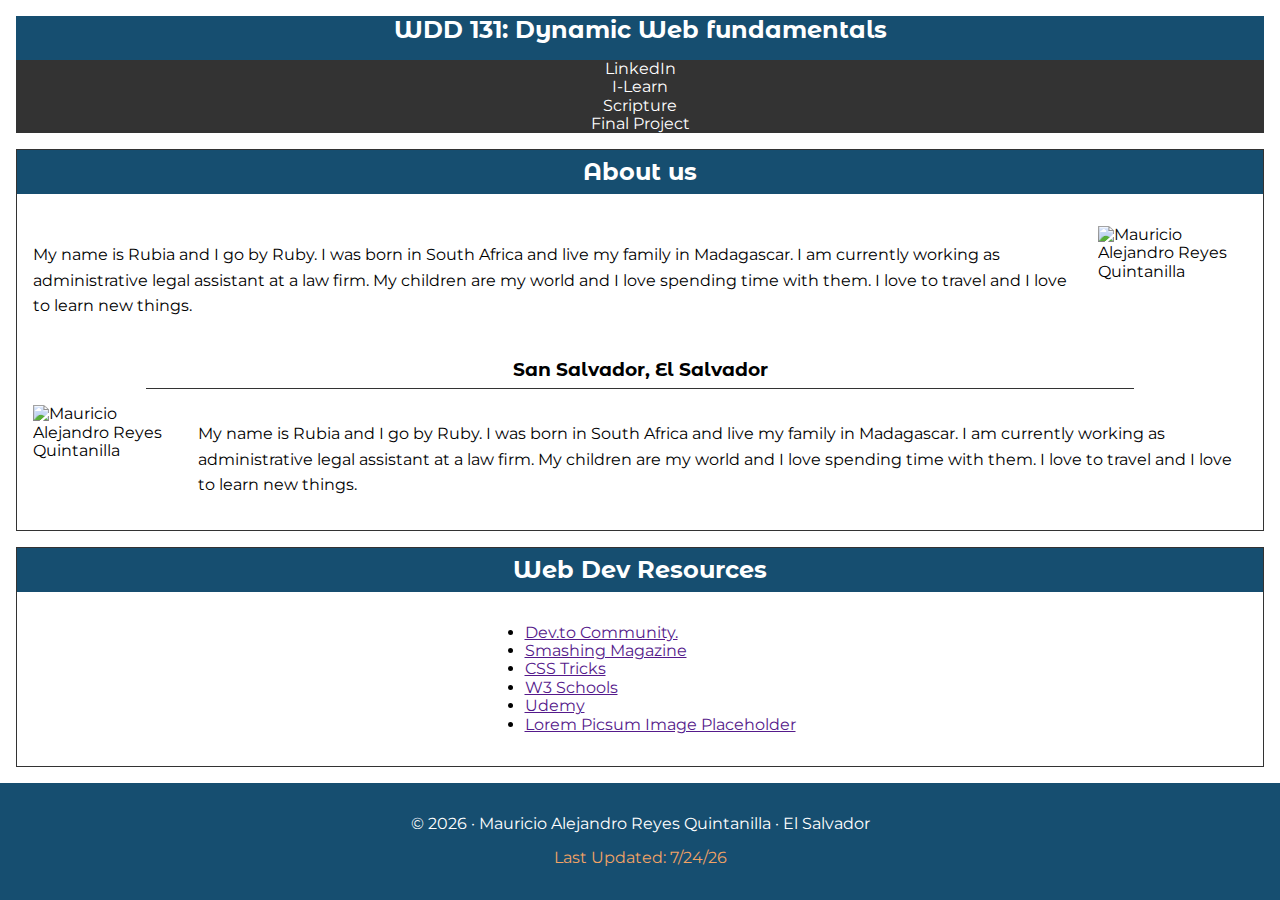
==== index.html @ 5eda5ca9 "feat: added all of the requirements" ====
<!doctype html>
<html lang="en">
  <head>
    <meta charset="UTF-8" />
    <meta name="viewport" content="width=device-width, initial-scale=1" />
    <meta name="description" content="WDD 131 - Dynamic Web Fundamentals" />
    <meta name="author" content="Mauricio Alejandro Reyes Quintanilla" />
    <meta name="keywords" content="HTML, CSS, JavaScript" />
    <title>WDD 131: Dynamic web fundamentals</title>
    <!--Google Fonts-->
    <link rel="preconnect" href="https://fonts.googleapis.com" />
    <link rel="preconnect" href="https://fonts.gstatic.com" crossorigin />
    <link
      href="https://fonts.googleapis.com/css2?family=Montserrat&display=swap"
      rel="stylesheet"
    />
    <link
      href="https://fonts.googleapis.com/css2?family=Montserrat+Alternates:wght@100;400&display=swap"
      rel="stylesheet"
    />
    <!--normalize-->
    <link href="./styles/normalize.css" rel="stylesheet" />
    <!--base styles-->
    <link href="./styles/base.css" rel="stylesheet" />
    <script defer src="./scripts/getdates.js"></script>
  </head>
  <body>
    <header class="header">
      <h1 class="header__title">WDD 131: Dynamic Web fundamentals</h1>
      <nav class="header__nav">
        <a
          class="header__nav-item"
          href="https://www.linkedin.com/in/maureyesdev/"
          >LinkedIn</a
        >
        <a class="header__nav-item" href="https://byui.instructure.com/"
          >I-Learn</a
        >
        <a
          class="header__nav-item"
          href="https://www.churchofjesuschrist.org/study/scriptures/bofm/1-ne/1?lang=eng&id=p1#p1"
          >Scripture</a
        >
        <a class="header__nav-item" href="">Final Project</a>
      </nav>
    </header>

    <main class="grid-container">
      <section class="card">
        <h2 class="card__title">About us</h2>
        <div class="card__section">
          <div class="card__content">
            <p class="card__text">
              My name is Rubia and I go by Ruby. I was born in South Africa and
              live my family in Madagascar. I am currently working as
              administrative legal assistant at a law firm. My children are my
              world and I love spending time with them. I love to travel and I
              love to learn new things.
            </p>
            <div class="card__image">
              <img
                src="https://t3.ftcdn.net/jpg/02/43/12/34/360_F_243123463_zTooub557xEWABDLk0jJklDyLSGl2jrr.jpg"
                alt="Mauricio Alejandro Reyes Quintanilla"
              />
            </div>
          </div>
        </div>

        <div class="card__section">
          <h3 class="card__subtitle">San Salvador, El Salvador</h3>
          <div class="card__content card__content-reverse">
            <p class="card__text">
              My name is Rubia and I go by Ruby. I was born in South Africa and
              live my family in Madagascar. I am currently working as
              administrative legal assistant at a law firm. My children are my
              world and I love spending time with them. I love to travel and I
              love to learn new things.
            </p>
            <div class="card__image">
              <img
                src="https://t3.ftcdn.net/jpg/02/43/12/34/360_F_243123463_zTooub557xEWABDLk0jJklDyLSGl2jrr.jpg"
                alt="Mauricio Alejandro Reyes Quintanilla"
              />
            </div>
          </div>
        </div>
      </section>

      <section class="card">
        <h2 class="card__title">Web Dev Resources</h2>
        <div class="card__section">
          <ul class="card__list">
            <li class="card__list-item">
              <a href="" target="_blank">Dev.to Community.</a>
            </li>
            <li class="card__list-item">
              <a href="" target="_blank">Smashing Magazine</a>
            </li>
            <li class="card__list-item">
              <a href="" target="_blank">CSS Tricks</a>
            </li>
            <li class="card__list-item">
              <a href="" target="_blank">W3 Schools</a>
            </li>
            <li class="card__list-item">
              <a href="" target="_blank">Udemy</a>
            </li>
            <li class="card__list-item">
              <a href="" target="_blank">Lorem Picsum Image Placeholder</a>
            </li>
        </div>
      </section>
    </main>

    <footer class="footer">
      <p>
        &copy; <span id="currentyear">0</span> <span>&#183;</span> Mauricio Alejandro Reyes
        Quintanilla <span><span>&#183;</span> El Salvador</span>
      </p>
      <p id="lastModified">0</p>
    </footer>
  </body>
</html>
---- styles/base.css ----
:root {
  --font-text: "montserrat", sans-serif;
  --font-title: "montserrat alternates", sans-serif;
  --color-primary: #164e70;
  --color-secondary: #333333;
  --color-accent: #f2a365;
  --color-white: #ffffff;
}

body {
  font-family: var(--font-text);
}

/*Header*/
.header {
  margin: 1rem;
  background-color: var(--color-primary);
}

.header__title {
  font-size: 1.5rem;
  font-family: var(--font-title);
  text-align: center;
  color: var(--color-white);
}

.header__nav {
  background-color: var(--color-secondary);
  display: flex;
  justify-content: space-evenly;
  flex-direction: column;
}

.header__nav-item {
  color: var(--color-white);
  flex-grow: 1;
  display: flex;
  justify-content: center;
  text-decoration: none;
}

/*Main*/
.grid-container {
  margin: 1rem;
  display: grid;
  /*grid-template-columns: repeat(auto-fill, minmax(300px, 1fr));*/
  gap: 1rem;
}

.card {
  border: 1px solid var(--color-secondary);
}

.card__title {
  font-family: var(--font-title);
  font-size: 1.5rem;
  color: var(--color-white);
  display: flex;
  justify-content: center;
  align-items: center;
  background-color: var(--color-primary);
  margin: 0;
  padding: 0.5rem;
}

.card__section {
  display: flex;
  flex-direction: column;
  align-items: center;
  margin: 1rem;
}

.card__subtitle {
  font-family: var(--font-title);
  margin: 0;
  padding: 0.5rem;
  width: 80%;
  display: flex;
  justify-content: center;
  border-bottom: 1px solid var(--color-secondary);
}

.card__content {
  display: flex;
  margin-top: 1rem;
  gap: 1rem;
}

.card__content-reverse {
  flex-direction: row-reverse;
}

.card__text {
  /*font-family: var(--font-text);*/
  /*text-align: justify;*/
  /*margin: 0;*/
  /*padding: 0.5rem;*/
  /*width: 80%;*/
  line-height: 1.6;
}

.card__image {
  aspect-ratio: 3/2;
}

.card__image img {
  object-fit: cover;
  width: 100%;
  height: 100%;
}

.footer {
  background-color: var(--color-primary);
  color: var(--color-white);
  text-align: center;
  padding: 1rem;
}

.footer__text-accent {
  color: var(--color-accent);
}

@media screen and (min-width: 768px) {
  .header {
    .title {
      font-size: 2rem;
    }

    .nav {
      flex-direction: row;
    }
  }
}

/*@media screen and (min-width: 1920px) {*/
/*  .header {*/
/*    .title {*/
/*      font-size: 3rem;*/
/*    }*/
/*  }*/
/*}*/
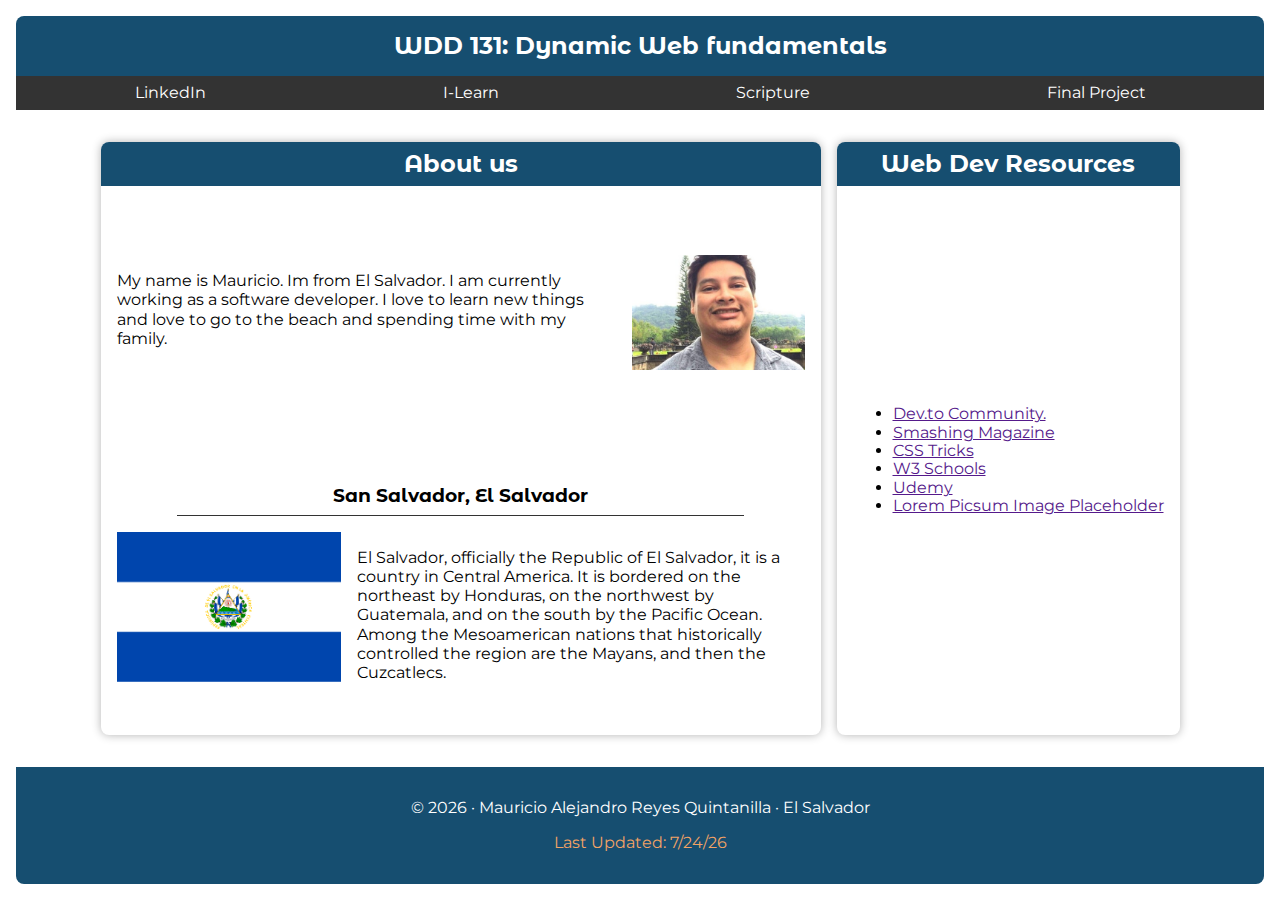
==== commit 0f4c40aa: "feat: added static images and amend texts" ====
--- a/index.html
+++ b/index.html
@@ -51,15 +51,11 @@
         <div class="card__section">
           <div class="card__content">
             <p class="card__text">
-              My name is Rubia and I go by Ruby. I was born in South Africa and
-              live my family in Madagascar. I am currently working as
-              administrative legal assistant at a law firm. My children are my
-              world and I love spending time with them. I love to travel and I
-              love to learn new things.
+              My name is Mauricio. Im from El Salvador. I am currently working as a software developer. I love to learn new things and love to go to the beach and spending time with my family.
             </p>
             <div class="card__image">
               <img
-                src="https://t3.ftcdn.net/jpg/02/43/12/34/360_F_243123463_zTooub557xEWABDLk0jJklDyLSGl2jrr.jpg"
+                src="./images/mau-picture.png"
                 alt="Mauricio Alejandro Reyes Quintanilla"
               />
             </div>
@@ -70,15 +66,11 @@
           <h3 class="card__subtitle">San Salvador, El Salvador</h3>
           <div class="card__content card__content-reverse">
             <p class="card__text">
-              My name is Rubia and I go by Ruby. I was born in South Africa and
-              live my family in Madagascar. I am currently working as
-              administrative legal assistant at a law firm. My children are my
-              world and I love spending time with them. I love to travel and I
-              love to learn new things.
+              El Salvador, officially the Republic of El Salvador, it is a country in Central America. It is bordered on the northeast by Honduras, on the northwest by Guatemala, and on the south by the Pacific Ocean. Among the Mesoamerican nations that historically controlled the region are the Mayans, and then the Cuzcatlecs.
             </p>
             <div class="card__image">
               <img
-                src="https://t3.ftcdn.net/jpg/02/43/12/34/360_F_243123463_zTooub557xEWABDLk0jJklDyLSGl2jrr.jpg"
+                src="./images/el-salvador-flag.png"
                 alt="Mauricio Alejandro Reyes Quintanilla"
               />
             </div>
--- a/styles/base.css
+++ b/styles/base.css
@@ -8,6 +8,8 @@
 }
 
 body {
+  display: flex;
+  flex-direction: column;
   font-family: var(--font-text);
 }
 
@@ -15,6 +17,7 @@
 .header {
   margin: 1rem;
   background-color: var(--color-primary);
+  border-radius: 0.5rem;
 }
 
 .header__title {
@@ -22,6 +25,8 @@
   font-family: var(--font-title);
   text-align: center;
   color: var(--color-white);
+  margin: 0;
+  padding: 1rem;
 }
 
 .header__nav {
@@ -37,18 +42,25 @@
   display: flex;
   justify-content: center;
   text-decoration: none;
+  padding: 0.5rem;
+}
+
+.header__nav-item:hover {
+  background-color: var(--color-primary);
 }
 
 /*Main*/
 .grid-container {
   margin: 1rem;
   display: grid;
-  /*grid-template-columns: repeat(auto-fill, minmax(300px, 1fr));*/
   gap: 1rem;
+  flex-grow: 1;
 }
 
 .card {
-  border: 1px solid var(--color-secondary);
+  border-radius: 0.5rem;
+  overflow: hidden;
+  box-shadow: 0 0 10px rgba(0, 0, 0, 0.3);
 }
 
 .card__title {
@@ -82,21 +94,17 @@
 
 .card__content {
   display: flex;
+  flex-direction: column;
   margin-top: 1rem;
   gap: 1rem;
 }
 
 .card__content-reverse {
-  flex-direction: row-reverse;
+  flex-direction: column-reverse;
 }
 
 .card__text {
-  /*font-family: var(--font-text);*/
-  /*text-align: justify;*/
-  /*margin: 0;*/
-  /*padding: 0.5rem;*/
-  /*width: 80%;*/
-  line-height: 1.6;
+  line-height: 1.2;
 }
 
 .card__image {
@@ -114,6 +122,8 @@
   color: var(--color-white);
   text-align: center;
   padding: 1rem;
+  margin: 1rem;
+  border-radius: 0 0 0.5rem 0.5rem;
 }
 
 .footer__text-accent {
@@ -121,21 +131,39 @@
 }
 
 @media screen and (min-width: 768px) {
-  .header {
-    .title {
-      font-size: 2rem;
-    }
+  .header__nav {
+    flex-direction: row;
+  }
 
-    .nav {
-      flex-direction: row;
-    }
+  .card__content {
+    flex-direction: row;
+  }
+
+  .card__content-reverse {
+    flex-direction: row-reverse;
   }
 }
 
-/*@media screen and (min-width: 1920px) {*/
-/*  .header {*/
-/*    .title {*/
-/*      font-size: 3rem;*/
-/*    }*/
-/*  }*/
-/*}*/
+@media screen and (min-width: 1024px) {
+  body {
+    height: 100dvh;
+  }
+
+  .card {
+    display: flex;
+    flex-direction: column;
+  }
+
+  .card__section {
+    flex-grow: 1;
+    align-items: center;
+    justify-content: center;
+  }
+
+  .grid-container {
+    max-width: 1200px;
+    grid-template-columns: 60% auto;
+    margin-inline: auto;
+    justify-content: center;
+  }
+}
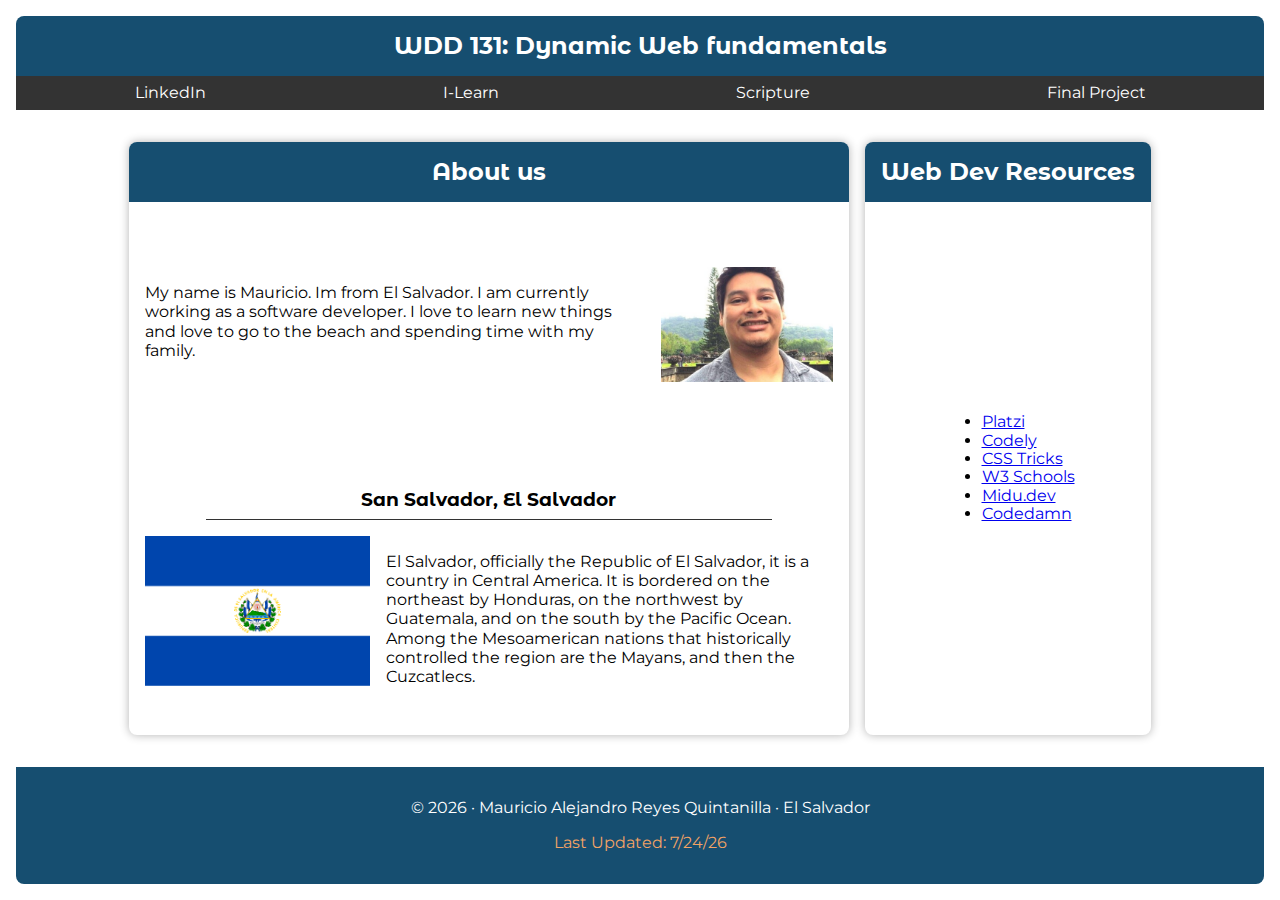
==== commit 2ed8d306: "feat: added the resources links" ====
--- a/index.html
+++ b/index.html
@@ -83,22 +83,22 @@
         <div class="card__section">
           <ul class="card__list">
             <li class="card__list-item">
-              <a href="" target="_blank">Dev.to Community.</a>
+              <a href="https://platzi.com/" target="_blank">Platzi</a>
             </li>
             <li class="card__list-item">
-              <a href="" target="_blank">Smashing Magazine</a>
+              <a href="https://codely.com/" target="_blank">Codely</a>
             </li>
             <li class="card__list-item">
-              <a href="" target="_blank">CSS Tricks</a>
+              <a href="https://css-tricks.com/" target="_blank">CSS Tricks</a>
             </li>
             <li class="card__list-item">
-              <a href="" target="_blank">W3 Schools</a>
+              <a href="https://www.w3schools.com/" target="_blank">W3 Schools</a>
             </li>
             <li class="card__list-item">
-              <a href="" target="_blank">Udemy</a>
+              <a href="https://midu.dev/" target="_blank">Midu.dev</a>
             </li>
             <li class="card__list-item">
-              <a href="" target="_blank">Lorem Picsum Image Placeholder</a>
+              <a href="https://codedamn.com/" target="_blank">Codedamn</a>
             </li>
         </div>
       </section>
--- a/styles/base.css
+++ b/styles/base.css
@@ -154,6 +154,10 @@
     flex-direction: column;
   }
 
+  .card__title {
+    padding: 1rem;
+  }
+
   .card__section {
     flex-grow: 1;
     align-items: center;
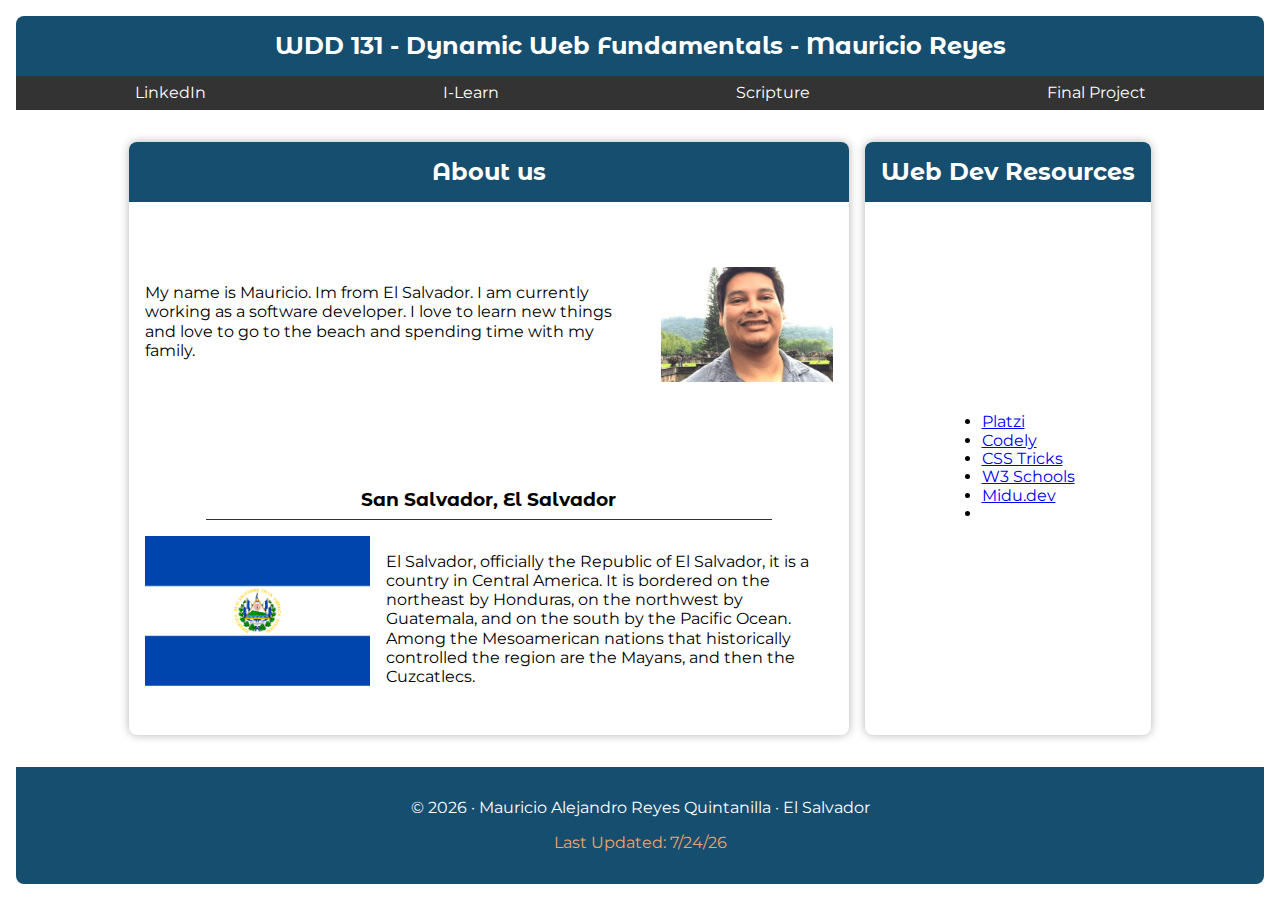
==== commit 83f129ff: "feat: fix validation tool errors" ====
--- a/index.html
+++ b/index.html
@@ -1,12 +1,12 @@
 <!doctype html>
 <html lang="en">
   <head>
-    <meta charset="UTF-8" />
+    <meta charset="UTF-8">
     <meta name="viewport" content="width=device-width, initial-scale=1" />
-    <meta name="description" content="WDD 131 - Dynamic Web Fundamentals" />
+    <meta name="description" content="WDD 131 - Dynamic Web Fundamentals home page for wdd 131 class" />
     <meta name="author" content="Mauricio Alejandro Reyes Quintanilla" />
     <meta name="keywords" content="HTML, CSS, JavaScript" />
-    <title>WDD 131: Dynamic web fundamentals</title>
+    <title>WDD 131 - Dynamic Web Fundamentals - Mauricio Reyes</title>
     <!--Google Fonts-->
     <link rel="preconnect" href="https://fonts.googleapis.com" />
     <link rel="preconnect" href="https://fonts.gstatic.com" crossorigin />
@@ -26,7 +26,7 @@
   </head>
   <body>
     <header class="header">
-      <h1 class="header__title">WDD 131: Dynamic Web fundamentals</h1>
+      <h1 class="header__title">WDD 131 - Dynamic Web Fundamentals - Mauricio Reyes</h1>
       <nav class="header__nav">
         <a
           class="header__nav-item"
@@ -51,7 +51,9 @@
         <div class="card__section">
           <div class="card__content">
             <p class="card__text">
-              My name is Mauricio. Im from El Salvador. I am currently working as a software developer. I love to learn new things and love to go to the beach and spending time with my family.
+              My name is Mauricio. Im from El Salvador. I am currently working
+              as a software developer. I love to learn new things and love to go
+              to the beach and spending time with my family.
             </p>
             <div class="card__image">
               <img
@@ -66,7 +68,11 @@
           <h3 class="card__subtitle">San Salvador, El Salvador</h3>
           <div class="card__content card__content-reverse">
             <p class="card__text">
-              El Salvador, officially the Republic of El Salvador, it is a country in Central America. It is bordered on the northeast by Honduras, on the northwest by Guatemala, and on the south by the Pacific Ocean. Among the Mesoamerican nations that historically controlled the region are the Mayans, and then the Cuzcatlecs.
+              El Salvador, officially the Republic of El Salvador, it is a
+              country in Central America. It is bordered on the northeast by
+              Honduras, on the northwest by Guatemala, and on the south by the
+              Pacific Ocean. Among the Mesoamerican nations that historically
+              controlled the region are the Mayans, and then the Cuzcatlecs.
             </p>
             <div class="card__image">
               <img
@@ -92,22 +98,25 @@
               <a href="https://css-tricks.com/" target="_blank">CSS Tricks</a>
             </li>
             <li class="card__list-item">
-              <a href="https://www.w3schools.com/" target="_blank">W3 Schools</a>
+              <a href="https://www.w3schools.com/" target="_blank"
+                >W3 Schools</a
+              >
             </li>
             <li class="card__list-item">
               <a href="https://midu.dev/" target="_blank">Midu.dev</a>
             </li>
             <li class="card__list-item">
-              <a href="https://codedamn.com/" target="_blank">Codedamn</a>
+              <a href="https://codedamn.com/" target="_blank"></a>
             </li>
+          </ul>
         </div>
       </section>
     </main>
 
     <footer class="footer">
       <p>
-        &copy; <span id="currentyear">0</span> <span>&#183;</span> Mauricio Alejandro Reyes
-        Quintanilla <span><span>&#183;</span> El Salvador</span>
+        &copy; <span id="currentyear">0</span> <span>&#183;</span> Mauricio
+        Alejandro Reyes Quintanilla <span><span>&#183;</span> El Salvador</span>
       </p>
       <p id="lastModified">0</p>
     </footer>
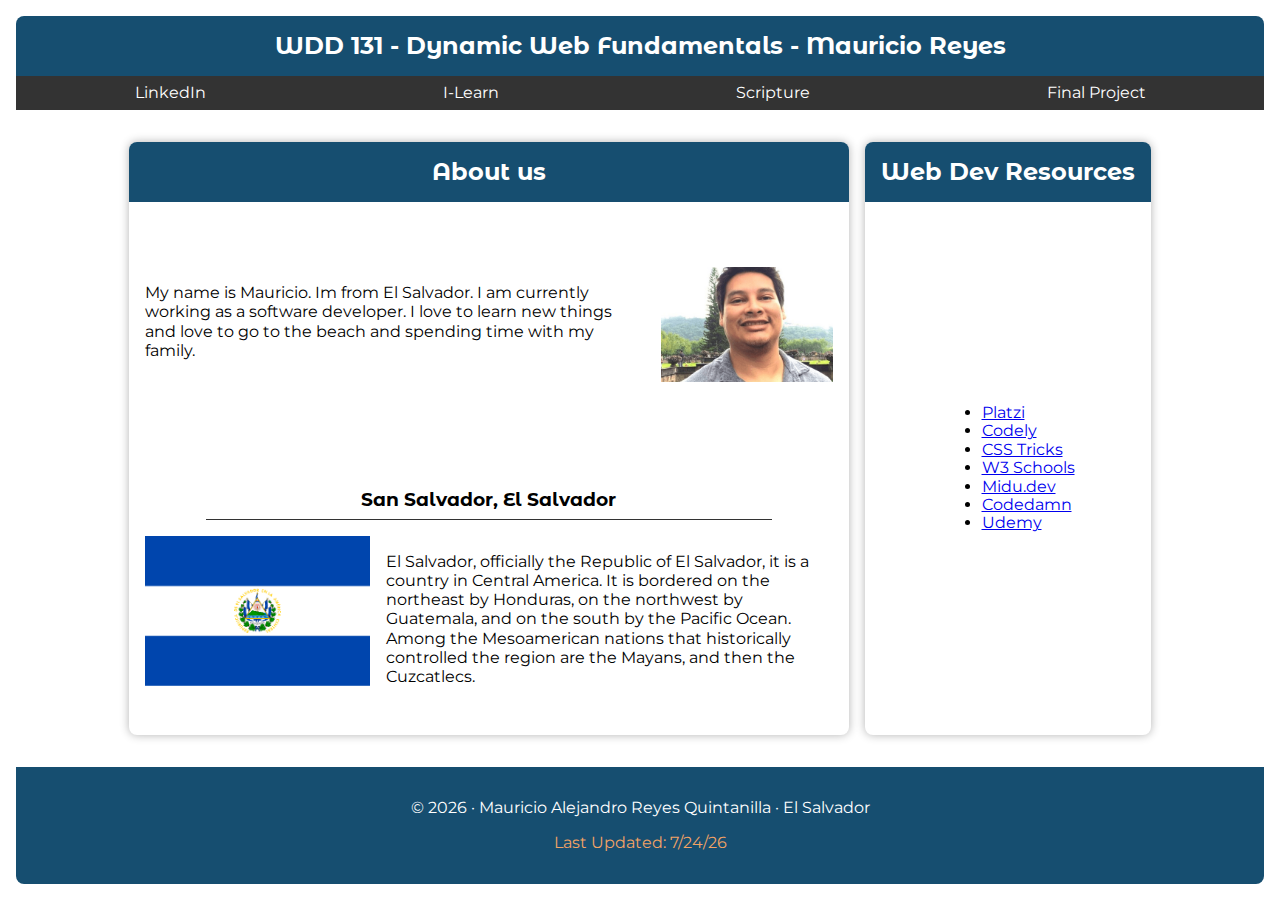
==== commit f4cff081: "feat: added missing link and amended script source" ====
--- a/index.html
+++ b/index.html
@@ -22,7 +22,7 @@
     <link href="./styles/normalize.css" rel="stylesheet" />
     <!--base styles-->
     <link href="./styles/base.css" rel="stylesheet" />
-    <script defer src="./scripts/getdates.js"></script>
+    <script defer src="scripts/getdates.js"></script>
   </head>
   <body>
     <header class="header">
@@ -106,7 +106,10 @@
               <a href="https://midu.dev/" target="_blank">Midu.dev</a>
             </li>
             <li class="card__list-item">
-              <a href="https://codedamn.com/" target="_blank"></a>
+              <a href="https://codedamn.com/" target="_blank">Codedamn</a>
+            </li>
+            <li class="card__list-item">
+              <a href="https://www.udemy.com/" target="_blank">Udemy</a>
             </li>
           </ul>
         </div>
